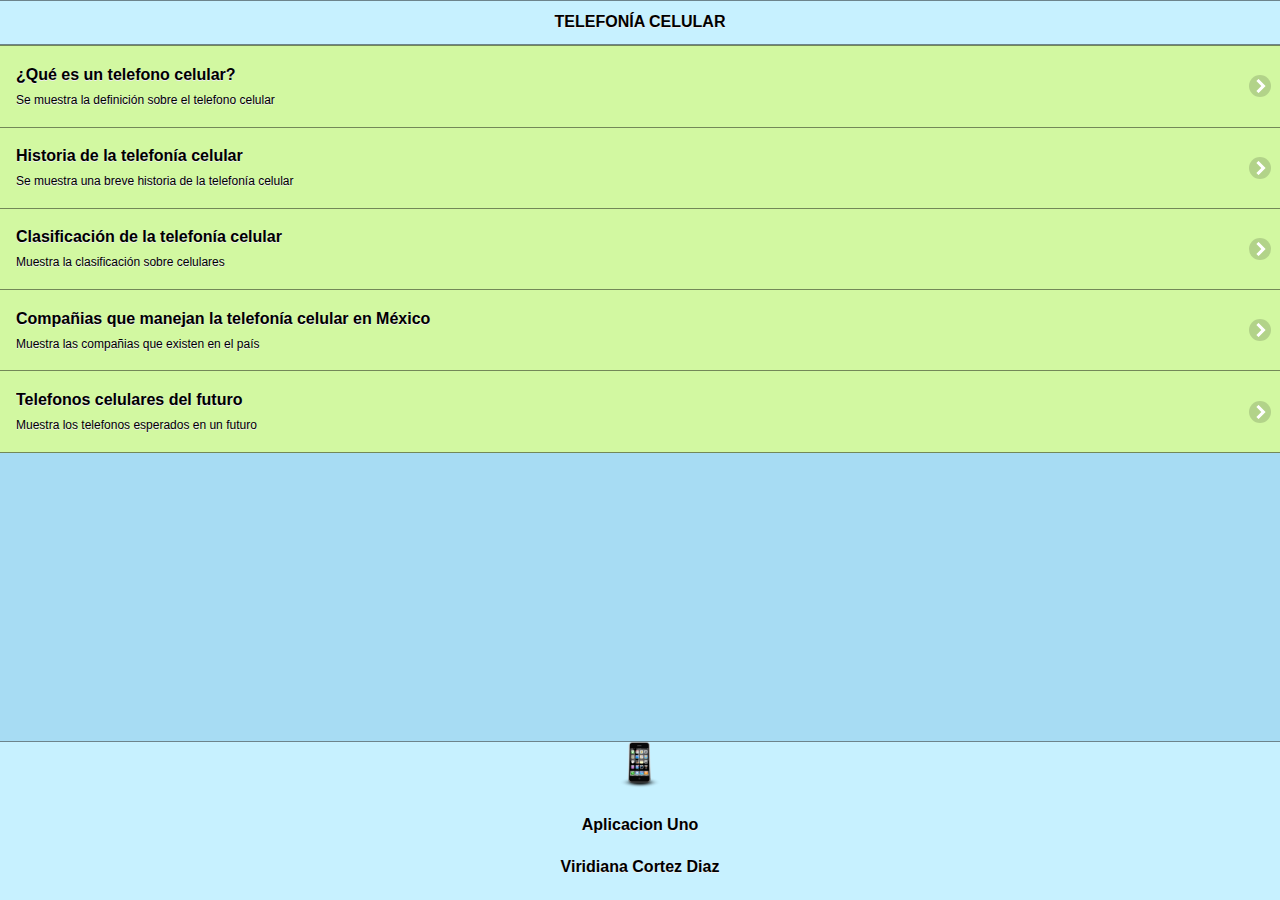
==== index.html @ 347e172b "1subida" ====
<!doctype html>
<html>
<head>
<meta charset="utf-8">
<title>Primera Aplicacion</title>

<!--grupo CSS-->
<link rel="stylesheet" href="css/temasapp2.min.css"/>
<link rel="stylesheet" href="css/jquery.mobile.icons-1.4.5.min.css"/>
<link rel="stylesheet" href="css/jquery.mobile.structure-1.4.5.min.css"/>
<!--grupo JavaScript-->
<script src="js/jquery-1.11.2.min.js"></script>
<script src="js/jquery.mobile-1.4.5.min.js"></script>
<script src="js/acciones.js"></script>
<script src="phonegap.js"></script>
<script type="text/javascript">
function MM_swapImgRestore() { //v3.0
  var i,x,a=document.MM_sr; for(i=0;a&&i<a.length&&(x=a[i])&&x.oSrc;i++) x.src=x.oSrc;
}
function MM_preloadImages() { //v3.0
  var d=document; if(d.images){ if(!d.MM_p) d.MM_p=new Array();
    var i,j=d.MM_p.length,a=MM_preloadImages.arguments; for(i=0; i<a.length; i++)
    if (a[i].indexOf("#")!=0){ d.MM_p[j]=new Image; d.MM_p[j++].src=a[i];}}
}

function MM_findObj(n, d) { //v4.01
  var p,i,x;  if(!d) d=document; if((p=n.indexOf("?"))>0&&parent.frames.length) {
    d=parent.frames[n.substring(p+1)].document; n=n.substring(0,p);}
  if(!(x=d[n])&&d.all) x=d.all[n]; for (i=0;!x&&i<d.forms.length;i++) x=d.forms[i][n];
  for(i=0;!x&&d.layers&&i<d.layers.length;i++) x=MM_findObj(n,d.layers[i].document);
  if(!x && d.getElementById) x=d.getElementById(n); return x;
}

function MM_swapImage() { //v3.0
  var i,j=0,x,a=MM_swapImage.arguments; document.MM_sr=new Array; for(i=0;i<(a.length-2);i+=3)
   if ((x=MM_findObj(a[i]))!=null){document.MM_sr[j++]=x; if(!x.oSrc) x.oSrc=x.src; x.src=a[i+2];}
}
</script>
</head>

<body onLoad="MM_preloadImages('imagenes/sustitucion2.jpg','imagenes/gama_Baja1.jpg','imagenes/gama_media.jpg','imagenes/gama_alta1.jpg','imagenes/historia.jpg','imagenes/futuro3.jpg')">
<div data-role="page" id="Principal" data-theme="a">

<div data-role="header" data-add-back-btn="true" data-back-btn-text="Regresar" data-back-btn-theme="a">
<h1>TELEFONÍA CELULAR</h1>
</div>
<div>
<ul data-role="listview" data-theme="a" class="ui-listview ui-group-theme-a">
<li class="ui-first-child ui-last-child">
<a href="#Pagina1" class="ui-btn ui-btn-icon-right ui-icon-carat-r">
 <h2>¿Qué es un telefono celular?</h2>
 <p>Se muestra la definición sobre el telefono celular</p>
</a>
</li>
<li class="ui-first-child ui-last-child">
<a href="#Pagina2" class="ui-btn ui-btn-icon-right ui-icon-carat-r">
<h2>Historia de la telefonía celular</h2>
<p>Se muestra una breve historia de la telefonía celular </p>
</a>
</li>
<li class="ui-first-child ui-last-child">
<a href="#Pagina3" class="ui-btn ui-btn-icon-right ui-icon-carat-r">
<h2>Clasificación de la telefonía celular</h2>
<p>Muestra la clasificación sobre celulares</p>
</a>
</li>
<li class="ui-first-child ui-last-child">
<a href="#Pagina4" class="ui-btn ui-btn-icon-right ui-icon-carat-r">
<h2>Compañias que manejan la telefonía celular en México</h2>
<p>Muestra las compañias que existen en el país</p>
</a>
</li>
<li class="ui-first-child ui-last-child">
<a href="#Pagina5" class="ui-btn ui-btn-icon-right ui-icon-carat-r">
<h2>Telefonos celulares del futuro</h2>
 <p>Muestra los telefonos esperados en un futuro</p>
</a>
</li>
</ul>
</div>
<div data-role="footer" align="center" data-theme="a" data-position="fixed">
<div>
 <img src="imagenes/logo.png" width="46" height="46">
</div>
<div>
<h4>Aplicacion Uno</h4>
<h4>Viridiana Cortez Diaz</h4>
</div>
</div>
</div>

<div data-role="page" id="Pagina1" data-add-back-btn="true" data-theme="a">
<div data-role="header" data-add-back-btn="true" data-back-btn-text="Regresar" data-back-btn-theme="a">
<h1>¿QUÉ ES UN TELÉFONO CELULAR?</h1>
</div>
<div data-role="content" align="center">
<div>
<h2><p>Un teléfono móvil o celular es un teléfono portátil que puede hacer y recibir llamadas a través de una portadora de radiofrecuencia mientras el usuario se está moviendo dentro de un área de servicio telefónico.</p>
<p>Un teléfono celular es un dispositivo inalámbrico electrónico que permite tener acceso a la red de telefonía celular o móvil. Se denomina celular debido a las antenas repetidoras que conforman la red, cada una de las cuales es una célula, si bien existen redes telefónicas móviles satelitales. Su principal característica es su portabilidad, que permite comunicarse desde casi cualquier lugar. Aunque su principal función es la comunicación de voz, como el teléfono convencional, su rápido desarrollo ha incorporado otras funciones como son cámara fotográfica, agenda, acceso a internet, reproducción de video e incluso GPS y reproductor mp3.</p></h2></div>
</div>
<div data-role="main" class="ui-content">
<div data-role="collapsible" data-content-theme="false">
<h1>Imagen Teléfono celular</h1>
<div>
<p>Esta es la imagen del celular: </p>
<br>
</div>
<div>
   <img src="imagenes/celular.jpg" width="50%" height="50%">
</div>
</div>
</div>
<div data-role="main" class="ui-content">
<div data-role="collapsible" data-content-theme="false">
<h2>Imagen Teléfono celular</h2>
<div>
<p>Esta es la imagen de otro teléfono celular: </p>
<br>
</div>
<div>
   <img src="imagenes/celular2.jpg" width="61%" height="54%">
</div>
</div>
</div>
<div data-role="footer" data-theme="a" data-position="fixed">
<h4>Aplicacion Dos,VCD</h4>
</div>
</div>

<div data-role="page" id="Pagina2" data-add-back-btn="true" data-theme="a">
<div data-role="header" data-add-back-btn="true" data-back-btn-text="Regresar" data-back-btn-theme="a">
<h1>HISTORIA DE LA TELEFONIA CELULAR</h1>
</div>
<div data-role="content" align="center">
<div>
<h2><p>Martin Cooper fue el pionero en esta tecnología, a él se le considera como "el padre de la telefonía celular" al introducir el primer radioteléfono, en 1973, en Estados Unidos, mientras trabajaba para Motorola; pero no fue hasta 1979 cuando aparecieron los primeros sistemas comerciales en Tokio, Japón por la compañía NTT. </p>

<p>En 1981, los países nórdicos introdujeron un sistema celular similar a AMPS (Advanced Mobile Phone System). Por otro lado, en Estados Unidos, gracias a que la entidad reguladora de ese país adoptó reglas para la creación de un servicio comercial de telefonía celular, en 1983 se puso en operación el primer sistema comercial en la ciudad de Chicago. </p>

<p>Con ese punto de partida, en varios países se diseminó la telefonía celular como una alternativa a la telefonía convencional inalámbrica. La tecnología tuvo gran aceptación, por lo que a los pocos años de implantarse se empezó a saturar el servicio. En ese sentido, hubo la necesidad de desarrollar e implantar otras formas de acceso múltiple al canal y transformar los sistemas analógicos a digitales, con el objeto de darle cabida a más usuarios. Para separar una etapa de la otra, la telefonía celular se ha caracterizado por contar con diferentes generaciones.</p>

<p>La 1G de la telefonia móvil hizo su aparición en 1979 y se caracterizó por se analógica y estrictamente para voz. La calidad de los enlaces era muy baja, tenían baja velocidad (2400 bauds). En cuanto a la transferencia entre celdas, era muy imprecisa ya que contaban con una baja capacidad.</p>
</h2></div>
</div>
<div data-role="main" class="ui-content">
<div data-role="collapsible" data-content-theme="false">
<h1>Imagen Historia Telefonía Celular</h1>
<div>
<p>Esta es imagen del celular Motorola: </p>
<a href="#" onMouseOut="MM_swapImgRestore()" onMouseOver="MM_swapImage('Image12','','imagenes/historia.jpg',1)"><img src="imagenes/sustitucion.jpg" width="265" height="316" id="Image12"></a><br>
</div>
<div></div>
</div>
</div>
<div data-role="main" class="ui-content">
<div data-role="collapsible" data-content-theme="false">
<h2>Imagen Historia teléfono celular</h2>
<div>
<p>Esta es la imagen de un celular actual: </p>
<br>
</div>
<div>
</div>
<a href="#" onMouseOut="MM_swapImgRestore()" onMouseOver="MM_swapImage('celulares2','','imagenes/sustitucion2.jpg',1)"><img src="imagenes/historia2.jpg" width="498" height="324" id="celulares2"></a></div>
</div>
<div data-role="footer" data-theme="a" data-position="fixed">
<h4>Aplicacion Dos,VCD</h4>
</div>
</div>

<div data-role="page" id="Pagina3" data-add-back-btn="true" data-theme="a">
<div data-role="header" data-add-back-btn="true" data-back-btn-text="Regresar" data-back-btn-theme="a">
<h1>CLASIFICACIÓN DE LA TELEFONÍA CELULAR</h1>
</div>
<div data-role="content" align="center">
<div>
<h2><p>Los celulares se dividen en gamas, las más conocidas se dividen en 3 y son:</p>
   <p>Gama Alta,Gama Media y Gama Alta</p>
  <p> Características de la Gama baja:</p>
   <p>Suelen ser pequeños</p>
   <p>Tienen funciones básicas o las funciones que traen ya no están a la altura de un    SmartPhone (ej:nokia)</p>
   <p>Precios muy economicos</p>
   <p>Características muy limitadas (cámara VGA, memoria interna, sin flash, se ponen muy lentos con el tiempo)</p>
  <p>No reciben soporte ni actualizaciones.</p>
   <p>La pantalla de estos dispositivos carece de gran resolución y tamaño.</p>
   <p>La función de realizar llamadas.
 </p> personalizarlo con wallpapers, ringtones, temas</p>
  <p>Características de la Gama media:</p>
      <p>Suelen ser muy equilibrados en sus características</p>
<p>Generalmente no superan los 500 dólares en precio (como mucho).</p>
<p>Tienen algunas funciones de la gama alta del momento.</p>
<p>Los materiales ya son de calidad aceptable.</p>
<p>Pantallas que no superan las 4.5 pulgadas (en promedio).
Cámaras de 3 a 5 Mpx.</p>
<p>Cuentan con cámara frontal.</p>
<p>Reciben algunas actualizaciones.</p>
</p>
   <p>Características de la Gama Alta:</p>
   <p>Pantallas de 4 pulgadas en adelante.</p>
<p>Memoria interna desde 16GB.</p>
<p>Soporte de actualizaciones (las recibe antes pero depende de la marca).</p>
<p>Diseñados para redes 4G.</p>
<p>Muchos núcleos, procesadores y RAM para que sean muy rápidos.
Cámaras de calidad desde 8 Mpx.</p>
<p>Destacan por ser relativamente delgados.</p>
<p>Eficiencia energética.</p>
<p>Se conectan con la TV.</p>
<p>Desde 800 dólares en adelante.</p>
<p>Se conectan con Wearables (Galaxy Gear,iWatch, etc)</p>
<p>Los materiales son de buena calidad.</p>
</h2></div>
</div>
<div data-role="main" class="ui-content">
<div data-role="collapsible" data-content-theme="false">
<h1>Imagen clasificación del teléfono celular</h1>
<div>
<p>Esta es la de clasificación Gama Baja: </p>
<a href="#" onMouseOut="MM_swapImgRestore()" onMouseOver="MM_swapImage('gama_baja','','imagenes/gama_Baja1.jpg',1)"><img src="imagenes/gama_baja.jpg" width="479" height="313" id="gama_baja"></a><br>
</div>
<div></div>
</div>
</div>
<div data-role="main" class="ui-content">
<div data-role="collapsible" data-content-theme="false">
<h2>Imagen clasificación del teléfono celular</h2>
<div>
<p>Esta es otra imagen de clasificación Gama Media: </p>
<a href="#" onMouseOut="MM_swapImgRestore()" onMouseOver="MM_swapImage('gama_media','','imagenes/gama_media.jpg',1)"><img src="imagenes/gama_media1.jpg" width="399" height="249" id="gama_media"></a><br>
</div>
<div></div>
</div>
</div>
<div data-role="main" class="ui-content">
<div data-role="collapsible" data-content-theme="false">
<h2>Imagen clasificación del teléfono celular</h2>
<div>
<p>Esta es otra imagen de clasificación Gama Alta: </p>
<div><a href="#" onMouseOut="MM_swapImgRestore()" onMouseOver="MM_swapImage('gama_alta','','imagenes/gama_alta1.jpg',1)"><img src="imagenes/gama_alta.jpg" width="513" height="285" id="gama_alta"></a></div>
</div>
</div>
<div data-role="footer" data-theme="a" data-position="fixed">
<h4>Aplicacion Dos,VCD</h4>
</div>
</div>

<div data-role="page" id="Pagina4" data-add-back-btn="true" data-theme="a">
<div data-role="header" data-add-back-btn="true" data-back-btn-text="Regresar" data-back-btn-theme="a">
<h1>COMPAÑÍAS QUE MANEJA LA TELEFONÍA CELULAR EN MÉXICO</h1>
</div>
<div data-role="content" align="center">
<div>
<h2>El inicio de la telefonía móvil en México se remonta a 1977, cuando se solicitó a la SCT de México (Secretaría de Comunicaciones y Transportes) una concesión para instalar, operar y explotar un sistema de radiotelefonía móvil en el Distrito Federal.
<P>EJEMPLOS DE COMPAÑÍAS TELEFÓNICAS EN MÉXICO:</P>
<p>AXTEL</p>
<p> Es una empresa mexicana de Tecnologías de la Información y Comunicación,Axtel es creada en febrero de 2016. Uno de sus servicios se divide en Mercado Masivo:Donde brinda servicio de modalidad de líneas fijas.</p>
<P>MOVISTAR</P>
<p>es una empresa proveedora de servicios de telefonía móvil en México, subsidiaria del Grupo Telefónica y su División Telefónica Móviles.Movistar es la segunda compañía en México por número de usuarios y cobertura* y, la tercera en ingresos, después de AT&T</p>
<P>TELCEL</P>
<p>iene presencia en todo México y se dedica a ofrecer servicios de telefonía móvil, telefonía fija, servicios de banda ancha, entre otros servicios.Telcel fue la primera compañía en México en usar la tecnología GSM. Actualmente Telcel es quien tiene la mayor cobertura a nivel nacional.</p>
<P>IUSACELL</P>
</p>Es una empresa mexicana de telecomunicaciones.
Unefon es una compañía mexicana de telefonía móvil, la cual se dedica a ofrecer únicamente el esquema de cobro de prepago; la marca fue adquirida en conjunto con Iusacell en noviembre de 2014, tras el acuerdo alcanzado entre AT&T 
<P>NEXTEL</P>
<p>Nextel permitía la conexión sin costo a la red móvil de Movistar en el caso de no existir red propia de la marca, además de la utilización de las redes 2G o 3G según disponibilidad.</p>
<P>UNEFON</P>
<p>es una compañía mexicana de telefonía móvil propiedad de AT&T.</p>
</h2></div>
</div>
<div data-role="main" class="ui-content">
<div data-role="collapsible" data-content-theme="false">
<h1>Imagen compañías en México</h1>
<div>
<p>Esta es la imagen de algunas compañias que existen en México:  </p>
<br>
</div>
<div>
   <img src="imagenes/companias.png" width="66%" height="49%">
</div>
</div>
</div>
<div data-role="main" class="ui-content">
<div data-role="collapsible" data-content-theme="false">
<h2>Imagen compañias del telefono celular</h2>
<div>
<p>Esta es otra imagen de  clasificacion sobre compañias en México: </p>
<br>
</div>
<div>
   <img src="imagenes/companias2.jpg" width="66%" height="49%">
</div>
</div>
</div>
<div data-role="footer" data-theme="a" data-position="fixed">
<h4>Aplicacion Dos,VCD</h4>
</div>
</div>

<div data-role="page" id="Pagina5" data-add-back-btn="true" data-theme="a">
<div data-role="header" data-add-back-btn="true" data-back-btn-text="Regresar" data-back-btn-theme="a">
<h1>TELÉFONOS CELULARES DEL FUTURO</h1>
</div>
<div data-role="content" align="center">
<div>
<h2>Hay teléfonos que son esperados por el usuario, ya que cada uno de estos tendrá caracteristicas especiales. Por ejemplo:
  <P>BLACKBERRY:</P>
<P> Uno de ellos es el blackberry que contiene tecnología que realiza proyecciones en la superficie donde se encuentra.</P>
<P>POLYTRON TECHNOLOGIES:</P>
<p>Este es un telefono transparente.</p>
<p>MICROSOFT:</p>
<p>Otro de ellos es el de microsoft que tiene como caracteristica interacciones virtuales en una pequeña pantalla transparente.</p>
<p>MOZILLA SEABIRD:</p>
<p> Este celular contiene un puerto USB, Aricular de mando para manejar el telefono, se carga sin cables solo dejandolo sobre su base, proyecta un teclado y una pantalla.</p>
<P> NOKIA FORMA HUMANA:</P>
<p>Este posee una pantalla flexible, transparente y tactil. Por lo tanto este tiene un control flexible.
</h2></div>
</div>
<div data-role="main" class="ui-content">
<div data-role="collapsible" data-content-theme="false">
<h1>Imagen NOKIA FORMA HUMANA</h1>
<div>
<p>Esta es la imagen de un celular del futuro flexible: </p>
<a href="#" onMouseOut="MM_swapImgRestore()" onMouseOver="MM_swapImage('futuro','','imagenes/futuro4.jpg',0)"><img src="imagenes/futuro.jpg" width="424" height="323" id="futuro"></a><br>
</div>
<div></div>
</div>
</div>
<div data-role="main" class="ui-content">
<div data-role="collapsible" data-content-theme="false">
<h2>Imagen POLYTRON TECHNOLOGIES</h2>
<div>
<p>Esta es otra imagen de un telefono del futuro que es 
transparente: </p>
<a href="#" onMouseOut="MM_swapImgRestore()" onMouseOver="MM_swapImage('futuro2','','imagenes/futuro3.jpg',1)"><img src="imagenes/futuro2.jpg" width="516" height="340" id="futuro2"></a><br>
</div>
<div></div>
</div>
</div>
<div data-role="footer" data-theme="a" data-position="fixed">
<h4>Aplicacion Dos,VCD</h4>
</div>
</div>

</body>
</html>
---- css/temasapp2.min.css ----
/*!
* jQuery Mobile 1.4.5
* Git HEAD hash: 68e55e78b292634d3991c795f06f5e37a512decc <> Date: Fri Oct 31 2014 17:33:30 UTC
* http://jquerymobile.com
*
* Copyright 2010, 2014 jQuery Foundation, Inc. and othercontributors
* Released under the MIT license.
* http://jquery.org/license
*
*/


/* Globals */
/* Font
-----------------------------------------------------------------------------------------------------------*/
html {
	font-size: 100%;
}
body,
input,
select,
textarea,
button,
.ui-btn {
	font-size: 1em;
	line-height: 1.3;
	 font-family: sans-serif /*{global-font-family}*/;
}
legend,
.ui-input-text input,
.ui-input-search input {
	color: inherit;
	text-shadow: inherit;
}
/* Form labels (overrides font-weight bold in bars, and mini font-size) */
.ui-mobile label,
div.ui-controlgroup-label {
	font-weight: normal;
	font-size: 16px;
}
/* Separators
-----------------------------------------------------------------------------------------------------------*/
/* Field contain separator (< 28em) */
.ui-field-contain {
	border-bottom-color: #828282;
	border-bottom-color: rgba(0,0,0,.15);
	border-bottom-width: 1px;
	border-bottom-style: solid;
}
/* Table opt-in classes: strokes between each row, and alternating row stripes */
/* Classes table-stroke and table-stripe are deprecated in 1.4. */
.table-stroke thead th,
.table-stripe thead th,
.table-stripe tbody tr:last-child {
	border-bottom: 1px solid #d6d6d6; /* non-RGBA fallback */
	border-bottom: 1px solid rgba(0,0,0,.1);
}
.table-stroke tbody th,
.table-stroke tbody td {
	border-bottom: 1px solid #e6e6e6; /* non-RGBA fallback  */
	border-bottom: 1px solid rgba(0,0,0,.05);
}
.table-stripe.table-stroke tbody tr:last-child th,
.table-stripe.table-stroke tbody tr:last-child td {
	border-bottom: 0;
}
.table-stripe tbody tr:nth-child(odd) td,
.table-stripe tbody tr:nth-child(odd) th {
	background-color: #eeeeee; /* non-RGBA fallback  */
	background-color: rgba(0,0,0,.04);
}
/* Buttons
-----------------------------------------------------------------------------------------------------------*/
.ui-btn,
label.ui-btn {
	font-weight: bold;
	border-width: 1px;
	border-style: solid;
}
.ui-btn {
	text-decoration: none !important;
}
.ui-btn-active {
	cursor: pointer;
}
/* Corner rounding
-----------------------------------------------------------------------------------------------------------*/
/* Class ui-btn-corner-all deprecated in 1.4 */
.ui-corner-all {
	-webkit-border-radius: .6em /*{global-radii-blocks}*/;
	border-radius: .6em /*{global-radii-blocks}*/;
}
/* Buttons */
.ui-btn-corner-all,
.ui-btn.ui-corner-all,
/* Slider track */
.ui-slider-track.ui-corner-all,
/* Flipswitch */
.ui-flipswitch.ui-corner-all,
/* Count bubble */
.ui-li-count {
	-webkit-border-radius: .3125em /*{global-radii-buttons}*/;
	border-radius: .3125em /*{global-radii-buttons}*/;
}
/* Icon-only buttons */
.ui-btn-icon-notext.ui-btn-corner-all,
.ui-btn-icon-notext.ui-corner-all {
	-webkit-border-radius: 1em;
	border-radius: 1em;
}
/* Radius clip workaround for cleaning up corner trapping */
.ui-btn-corner-all,
.ui-corner-all {
	-webkit-background-clip: padding;
	background-clip: padding-box;
}
/* Popup arrow */
.ui-popup.ui-corner-all > .ui-popup-arrow-guide {
	left: .6em /*{global-radii-blocks}*/;
	right: .6em /*{global-radii-blocks}*/;
	top: .6em /*{global-radii-blocks}*/;
	bottom: .6em /*{global-radii-blocks}*/;
}
/* Shadow
-----------------------------------------------------------------------------------------------------------*/
.ui-shadow {
	-webkit-box-shadow: 0 1px 3px /*{global-box-shadow-size}*/ rgba(0,0,0,.2) /*{global-box-shadow-color}*/;
	-moz-box-shadow: 0 1px 3px /*{global-box-shadow-size}*/ rgba(0,0,0,.2) /*{global-box-shadow-color}*/;
	box-shadow: 0 1px 3px /*{global-box-shadow-size}*/ rgba(0,0,0,.2) /*{global-box-shadow-color}*/;
}
.ui-shadow-inset {
	-webkit-box-shadow: inset 0 1px 3px /*{global-box-shadow-size}*/ rgba(0,0,0,.2) /*{global-box-shadow-color}*/;
	-moz-box-shadow: inset 0 1px 3px /*{global-box-shadow-size}*/ rgba(0,0,0,.2) /*{global-box-shadow-color}*/;
	box-shadow: inset 0 1px 3px /*{global-box-shadow-size}*/ rgba(0,0,0,.2) /*{global-box-shadow-color}*/;
}
.ui-overlay-shadow {
	-webkit-box-shadow: 0 0 12px 		rgba(0,0,0,.6);
	-moz-box-shadow: 0 0 12px 			rgba(0,0,0,.6);
	box-shadow: 0 0 12px 				rgba(0,0,0,.6);
}
/* Icons
-----------------------------------------------------------------------------------------------------------*/
.ui-btn-icon-left:after,
.ui-btn-icon-right:after,
.ui-btn-icon-top:after,
.ui-btn-icon-bottom:after,
.ui-btn-icon-notext:after {
	background-color: #666666 /*{global-icon-color}*/;
	background-color: rgba(0,0,0,.15) /*{global-icon-disc}*/;
	background-position: center center;
	background-repeat: no-repeat;
	-webkit-border-radius: 1em;
	border-radius: 1em;
}
/* Alt icons */
.ui-alt-icon.ui-btn:after,
.ui-alt-icon .ui-btn:after,
html .ui-alt-icon.ui-checkbox-off:after,
html .ui-alt-icon.ui-radio-off:after,
html .ui-alt-icon .ui-checkbox-off:after,
html .ui-alt-icon .ui-radio-off:after {
	background-color: #666666 /*{global-icon-color}*/;
	background-color: rgba(0,0,0,.15) /*{global-icon-disc}*/;
}
/* No disc */
.ui-nodisc-icon.ui-btn:after,
.ui-nodisc-icon .ui-btn:after {
	background-color: transparent;
}
/* Icon shadow */
.ui-shadow-icon.ui-btn:after,
.ui-shadow-icon .ui-btn:after {
	-webkit-box-shadow: 0 1px 0 rgba(255,255,255,.3) /*{global-icon-shadow}*/;
	-moz-box-shadow: 0 1px 0 rgba(255,255,255,.3) /*{global-icon-shadow}*/;
	box-shadow: 0 1px 0 rgba(255,255,255,.3) /*{global-icon-shadow}*/;
}
/* Checkbox and radio */
.ui-btn.ui-checkbox-off:after,
.ui-btn.ui-checkbox-on:after,
.ui-btn.ui-radio-off:after,
.ui-btn.ui-radio-on:after {
	display: block;
	width: 18px;
	height: 18px;
	margin: -9px 2px 0 2px;
}
.ui-checkbox-off:after,
.ui-btn.ui-radio-off:after {
	filter: Alpha(Opacity=30);
	opacity: .3;
}
.ui-btn.ui-checkbox-off:after,
.ui-btn.ui-checkbox-on:after {
	-webkit-border-radius: .1875em;
	border-radius: .1875em;
}
.ui-btn.ui-checkbox-off:after {
	background-color: #666;
	background-color: rgba(0,0,0,.3);
}
.ui-radio .ui-btn.ui-radio-on:after {
	background-image: none;
	background-color: #fff;
	width: 8px;
	height: 8px;
	border-width: 5px;
	border-style: solid; 
}
.ui-alt-icon.ui-btn.ui-radio-on:after,
.ui-alt-icon .ui-btn.ui-radio-on:after {
	background-color: #000;
}
/* Loader */
.ui-icon-loading {
	background: url("images/ajax-loader.gif");
	background-size: 2.875em 2.875em;
}.ui-bar-a,.ui-page-theme-a .ui-bar-inherit,html .ui-bar-a .ui-bar-inherit,html .ui-body-a .ui-bar-inherit,html body .ui-group-theme-a .ui-bar-inherit{background-color:#c7f1ff ;border-color:#6d848c ;color:#000000 ;text-shadow:0  1px  0  #eeeeee ;font-weight:bold;}.ui-bar-a{border-width:1px;border-style:solid;}.ui-overlay-a,.ui-page-theme-a,.ui-page-theme-a .ui-panel-wrapper{background-color:#a7dcf3 ;border-color:#a7dcf3 ;color:#000000 ;text-shadow:0  1px  0  #eeeeee ;}.ui-body-a,.ui-page-theme-a .ui-body-inherit,html .ui-bar-a .ui-body-inherit,html .ui-body-a .ui-body-inherit,html body .ui-group-theme-a .ui-body-inherit,html .ui-panel-page-container-a{background-color:#00a99d ;border-color:#005c56 ;color:#ffffff ;text-shadow:0  1px  0  #444444 ;}.ui-body-a{border-width:1px;border-style:solid;}.ui-page-theme-a a,html .ui-bar-a a,html .ui-body-a a,html body .ui-group-theme-a a{color:#3388cc ;font-weight:bold;}.ui-page-theme-a a:visited,html .ui-bar-a a:visited,html .ui-body-a a:visited,html body .ui-group-theme-a a:visited{   color:#3388cc ;}.ui-page-theme-a a:hover,html .ui-bar-a a:hover,html .ui-body-a a:hover,html body .ui-group-theme-a a:hover{color:#005599 ;}.ui-page-theme-a a:active,html .ui-bar-a a:active,html .ui-body-a a:active,html body .ui-group-theme-a a:active{color:#005599 ;}.ui-page-theme-a .ui-btn,html .ui-bar-a .ui-btn,html .ui-body-a .ui-btn,html body .ui-group-theme-a .ui-btn,html head + body .ui-btn.ui-btn-a,.ui-page-theme-a .ui-btn:visited,html .ui-bar-a .ui-btn:visited,html .ui-body-a .ui-btn:visited,html body .ui-group-theme-a .ui-btn:visited,html head + body .ui-btn.ui-btn-a:visited{background-color:#d2f8a1 ;border-color:#738858 ;color:#000000 ;text-shadow:0  1px  0  #eeeeee ;}.ui-page-theme-a .ui-btn:hover,html .ui-bar-a .ui-btn:hover,html .ui-body-a .ui-btn:hover,html body .ui-group-theme-a .ui-btn:hover,html head + body .ui-btn.ui-btn-a:hover{background-color:#f1FFb9 ;border-color:#848c65 ;color:#000000 ;text-shadow:0  1px  0  #eeeeee ;}.ui-page-theme-a .ui-btn:active,html .ui-bar-a .ui-btn:active,html .ui-body-a .ui-btn:active,html body .ui-group-theme-a .ui-btn:active,html head + body .ui-btn.ui-btn-a:active{background-color:#f1FFb9 ;border-color:#848c65 ;color:#000000 ;text-shadow:0  1px  0  #eeeeee ;}.ui-page-theme-a .ui-btn.ui-btn-active,html .ui-bar-a .ui-btn.ui-btn-active,html .ui-body-a .ui-btn.ui-btn-active,html body .ui-group-theme-a .ui-btn.ui-btn-active,html head + body .ui-btn.ui-btn-a.ui-btn-active,.ui-page-theme-a .ui-checkbox-on:after,html .ui-bar-a .ui-checkbox-on:after,html .ui-body-a .ui-checkbox-on:after,html body .ui-group-theme-a .ui-checkbox-on:after,.ui-btn.ui-checkbox-on.ui-btn-a:after,.ui-page-theme-a .ui-flipswitch-active,html .ui-bar-a .ui-flipswitch-active,html .ui-body-a .ui-flipswitch-active,html body .ui-group-theme-a .ui-flipswitch-active,html body .ui-flipswitch.ui-bar-a.ui-flipswitch-active,.ui-page-theme-a .ui-slider-track .ui-btn-active,html .ui-bar-a .ui-slider-track .ui-btn-active,html .ui-body-a .ui-slider-track .ui-btn-active,html body .ui-group-theme-a .ui-slider-track .ui-btn-active,html body div.ui-slider-track.ui-body-a .ui-btn-active{background-color:#3388cc ;border-color:#3388cc ;color:#ffffff ;text-shadow:0  1px  0  #005599 ;}.ui-page-theme-a .ui-radio-on:after,html .ui-bar-a .ui-radio-on:after,html .ui-body-a .ui-radio-on:after,html body .ui-group-theme-a .ui-radio-on:after,.ui-btn.ui-radio-on.ui-btn-a:after{border-color:#3388cc ;}.ui-page-theme-a .ui-btn:focus,html .ui-bar-a .ui-btn:focus,html .ui-body-a .ui-btn:focus,html body .ui-group-theme-a .ui-btn:focus,html head + body .ui-btn.ui-btn-a:focus,.ui-page-theme-a .ui-focus,html .ui-bar-a .ui-focus,html .ui-body-a .ui-focus,html body .ui-group-theme-a .ui-focus,html head + body .ui-btn-a.ui-focus,html head + body .ui-body-a.ui-focus{-webkit-box-shadow:0 0 12px #3388cc ;-moz-box-shadow:0 0 12px #3388cc ;box-shadow:0 0 12px #3388cc ;}.ui-bar-b,.ui-page-theme-b .ui-bar-inherit,html .ui-bar-b .ui-bar-inherit,html .ui-body-b .ui-bar-inherit,html body .ui-group-theme-b .ui-bar-inherit{background-color:#e9e9e9 ;border-color:#dddddd ;color:#333333 ;text-shadow:0  1px  0  #eeeeee ;font-weight:bold;}.ui-bar-b{border-width:1px;border-style:solid;}.ui-overlay-b,.ui-page-theme-b,.ui-page-theme-b .ui-panel-wrapper{background-color:#f9f9f9 ;border-color:#bbbbbb ;color:#333333 ;text-shadow:0  1px  0  #f3f3f3 ;}.ui-body-b,.ui-page-theme-b .ui-body-inherit,html .ui-bar-b .ui-body-inherit,html .ui-body-b .ui-body-inherit,html body .ui-group-theme-b .ui-body-inherit,html .ui-panel-page-container-b{background-color:#ffffff ;border-color:#dddddd ;color:#333333 ;text-shadow:0  1px  0  #f3f3f3 ;}.ui-body-b{border-width:1px;border-style:solid;}.ui-page-theme-b a,html .ui-bar-b a,html .ui-body-b a,html body .ui-group-theme-b a{color:#3388cc ;font-weight:bold;}.ui-page-theme-b a:visited,html .ui-bar-b a:visited,html .ui-body-b a:visited,html body .ui-group-theme-b a:visited{   color:#3388cc ;}.ui-page-theme-b a:hover,html .ui-bar-b a:hover,html .ui-body-b a:hover,html body .ui-group-theme-b a:hover{color:#005599 ;}.ui-page-theme-b a:active,html .ui-bar-b a:active,html .ui-body-b a:active,html body .ui-group-theme-b a:active{color:#005599 ;}.ui-page-theme-b .ui-btn,html .ui-bar-b .ui-btn,html .ui-body-b .ui-btn,html body .ui-group-theme-b .ui-btn,html head + body .ui-btn.ui-btn-b,.ui-page-theme-b .ui-btn:visited,html .ui-bar-b .ui-btn:visited,html .ui-body-b .ui-btn:visited,html body .ui-group-theme-b .ui-btn:visited,html head + body .ui-btn.ui-btn-b:visited{background-color:#f6f6f6 ;border-color:#dddddd ;color:#333333 ;text-shadow:0  1px  0  #f3f3f3 ;}.ui-page-theme-b .ui-btn:hover,html .ui-bar-b .ui-btn:hover,html .ui-body-b .ui-btn:hover,html body .ui-group-theme-b .ui-btn:hover,html head + body .ui-btn.ui-btn-b:hover{background-color:#ededed ;border-color:#dddddd ;color:#333333 ;text-shadow:0  1px  0  #f3f3f3 ;}.ui-page-theme-b .ui-btn:active,html .ui-bar-b .ui-btn:active,html .ui-body-b .ui-btn:active,html body .ui-group-theme-b .ui-btn:active,html head + body .ui-btn.ui-btn-b:active{background-color:#e8e8e8 ;border-color:#dddddd ;color:#333333 ;text-shadow:0  1px  0  #f3f3f3 ;}.ui-page-theme-b .ui-btn.ui-btn-active,html .ui-bar-b .ui-btn.ui-btn-active,html .ui-body-b .ui-btn.ui-btn-active,html body .ui-group-theme-b .ui-btn.ui-btn-active,html head + body .ui-btn.ui-btn-b.ui-btn-active,.ui-page-theme-b .ui-checkbox-on:after,html .ui-bar-b .ui-checkbox-on:after,html .ui-body-b .ui-checkbox-on:after,html body .ui-group-theme-b .ui-checkbox-on:after,.ui-btn.ui-checkbox-on.ui-btn-b:after,.ui-page-theme-b .ui-flipswitch-active,html .ui-bar-b .ui-flipswitch-active,html .ui-body-b .ui-flipswitch-active,html body .ui-group-theme-b .ui-flipswitch-active,html body .ui-flipswitch.ui-bar-b.ui-flipswitch-active,.ui-page-theme-b .ui-slider-track .ui-btn-active,html .ui-bar-b .ui-slider-track .ui-btn-active,html .ui-body-b .ui-slider-track .ui-btn-active,html body .ui-group-theme-b .ui-slider-track .ui-btn-active,html body div.ui-slider-track.ui-body-b .ui-btn-active{background-color:#3388cc ;border-color:#3388cc ;color:#ffffff ;text-shadow:0  1px  0  #005599 ;}.ui-page-theme-b .ui-radio-on:after,html .ui-bar-b .ui-radio-on:after,html .ui-body-b .ui-radio-on:after,html body .ui-group-theme-b .ui-radio-on:after,.ui-btn.ui-radio-on.ui-btn-b:after{border-color:#3388cc ;}.ui-page-theme-b .ui-btn:focus,html .ui-bar-b .ui-btn:focus,html .ui-body-b .ui-btn:focus,html body .ui-group-theme-b .ui-btn:focus,html head + body .ui-btn.ui-btn-b:focus,.ui-page-theme-b .ui-focus,html .ui-bar-b .ui-focus,html .ui-body-b .ui-focus,html body .ui-group-theme-b .ui-focus,html head + body .ui-btn-b.ui-focus,html head + body .ui-body-b.ui-focus{-webkit-box-shadow:0 0 12px #3388cc ;-moz-box-shadow:0 0 12px #3388cc ;box-shadow:0 0 12px #3388cc ;}.ui-bar-c,.ui-page-theme-c .ui-bar-inherit,html .ui-bar-c .ui-bar-inherit,html .ui-body-c .ui-bar-inherit,html body .ui-group-theme-c .ui-bar-inherit{background-color:#e9e9e9 ;border-color:#dddddd ;color:#333333 ;text-shadow:0  1px  0  #eeeeee ;font-weight:bold;}.ui-bar-c{border-width:1px;border-style:solid;}.ui-overlay-c,.ui-page-theme-c,.ui-page-theme-c .ui-panel-wrapper{background-color:#f9f9f9 ;border-color:#bbbbbb ;color:#333333 ;text-shadow:0  1px  0  #f3f3f3 ;}.ui-body-c,.ui-page-theme-c .ui-body-inherit,html .ui-bar-c .ui-body-inherit,html .ui-body-c .ui-body-inherit,html body .ui-group-theme-c .ui-body-inherit,html .ui-panel-page-container-c{background-color:#ffffff ;border-color:#dddddd ;color:#333333 ;text-shadow:0  1px  0  #f3f3f3 ;}.ui-body-c{border-width:1px;border-style:solid;}.ui-page-theme-c a,html .ui-bar-c a,html .ui-body-c a,html body .ui-group-theme-c a{color:#3388cc ;font-weight:bold;}.ui-page-theme-c a:visited,html .ui-bar-c a:visited,html .ui-body-c a:visited,html body .ui-group-theme-c a:visited{   color:#3388cc ;}.ui-page-theme-c a:hover,html .ui-bar-c a:hover,html .ui-body-c a:hover,html body .ui-group-theme-c a:hover{color:#005599 ;}.ui-page-theme-c a:active,html .ui-bar-c a:active,html .ui-body-c a:active,html body .ui-group-theme-c a:active{color:#005599 ;}.ui-page-theme-c .ui-btn,html .ui-bar-c .ui-btn,html .ui-body-c .ui-btn,html body .ui-group-theme-c .ui-btn,html head + body .ui-btn.ui-btn-c,.ui-page-theme-c .ui-btn:visited,html .ui-bar-c .ui-btn:visited,html .ui-body-c .ui-btn:visited,html body .ui-group-theme-c .ui-btn:visited,html head + body .ui-btn.ui-btn-c:visited{background-color:#f6f6f6 ;border-color:#dddddd ;color:#333333 ;text-shadow:0  1px  0  #f3f3f3 ;}.ui-page-theme-c .ui-btn:hover,html .ui-bar-c .ui-btn:hover,html .ui-body-c .ui-btn:hover,html body .ui-group-theme-c .ui-btn:hover,html head + body .ui-btn.ui-btn-c:hover{background-color:#ededed ;border-color:#dddddd ;color:#333333 ;text-shadow:0  1px  0  #f3f3f3 ;}.ui-page-theme-c .ui-btn:active,html .ui-bar-c .ui-btn:active,html .ui-body-c .ui-btn:active,html body .ui-group-theme-c .ui-btn:active,html head + body .ui-btn.ui-btn-c:active{background-color:#e8e8e8 ;border-color:#dddddd ;color:#333333 ;text-shadow:0  1px  0  #f3f3f3 ;}.ui-page-theme-c .ui-btn.ui-btn-active,html .ui-bar-c .ui-btn.ui-btn-active,html .ui-body-c .ui-btn.ui-btn-active,html body .ui-group-theme-c .ui-btn.ui-btn-active,html head + body .ui-btn.ui-btn-c.ui-btn-active,.ui-page-theme-c .ui-checkbox-on:after,html .ui-bar-c .ui-checkbox-on:after,html .ui-body-c .ui-checkbox-on:after,html body .ui-group-theme-c .ui-checkbox-on:after,.ui-btn.ui-checkbox-on.ui-btn-c:after,.ui-page-theme-c .ui-flipswitch-active,html .ui-bar-c .ui-flipswitch-active,html .ui-body-c .ui-flipswitch-active,html body .ui-group-theme-c .ui-flipswitch-active,html body .ui-flipswitch.ui-bar-c.ui-flipswitch-active,.ui-page-theme-c .ui-slider-track .ui-btn-active,html .ui-bar-c .ui-slider-track .ui-btn-active,html .ui-body-c .ui-slider-track .ui-btn-active,html body .ui-group-theme-c .ui-slider-track .ui-btn-active,html body div.ui-slider-track.ui-body-c .ui-btn-active{background-color:#3388cc ;border-color:#3388cc ;color:#ffffff ;text-shadow:0  1px  0  #005599 ;}.ui-page-theme-c .ui-radio-on:after,html .ui-bar-c .ui-radio-on:after,html .ui-body-c .ui-radio-on:after,html body .ui-group-theme-c .ui-radio-on:after,.ui-btn.ui-radio-on.ui-btn-c:after{border-color:#3388cc ;}.ui-page-theme-c .ui-btn:focus,html .ui-bar-c .ui-btn:focus,html .ui-body-c .ui-btn:focus,html body .ui-group-theme-c .ui-btn:focus,html head + body .ui-btn.ui-btn-c:focus,.ui-page-theme-c .ui-focus,html .ui-bar-c .ui-focus,html .ui-body-c .ui-focus,html body .ui-group-theme-c .ui-focus,html head + body .ui-btn-c.ui-focus,html head + body .ui-body-c.ui-focus{-webkit-box-shadow:0 0 12px #3388cc ;-moz-box-shadow:0 0 12px #3388cc ;box-shadow:0 0 12px #3388cc ;}.ui-disabled,.ui-state-disabled,button[disabled],.ui-select .ui-btn.ui-state-disabled{filter:Alpha(Opacity=30);opacity:.3;cursor:default !important;pointer-events:none;}.ui-btn:focus,.ui-btn.ui-focus{outline:0;}.ui-noboxshadow .ui-shadow,.ui-noboxshadow .ui-shadow-inset,.ui-noboxshadow .ui-overlay-shadow,.ui-noboxshadow .ui-shadow-icon.ui-btn:after,.ui-noboxshadow .ui-shadow-icon .ui-btn:after,.ui-noboxshadow .ui-focus,.ui-noboxshadow .ui-btn:focus,.ui-noboxshadow  input:focus,.ui-noboxshadow .ui-panel{-webkit-box-shadow:none !important;-moz-box-shadow:none !important;box-shadow:none !important;}.ui-noboxshadow .ui-btn:focus,.ui-noboxshadow .ui-focus{outline-width:1px;outline-style:auto;}
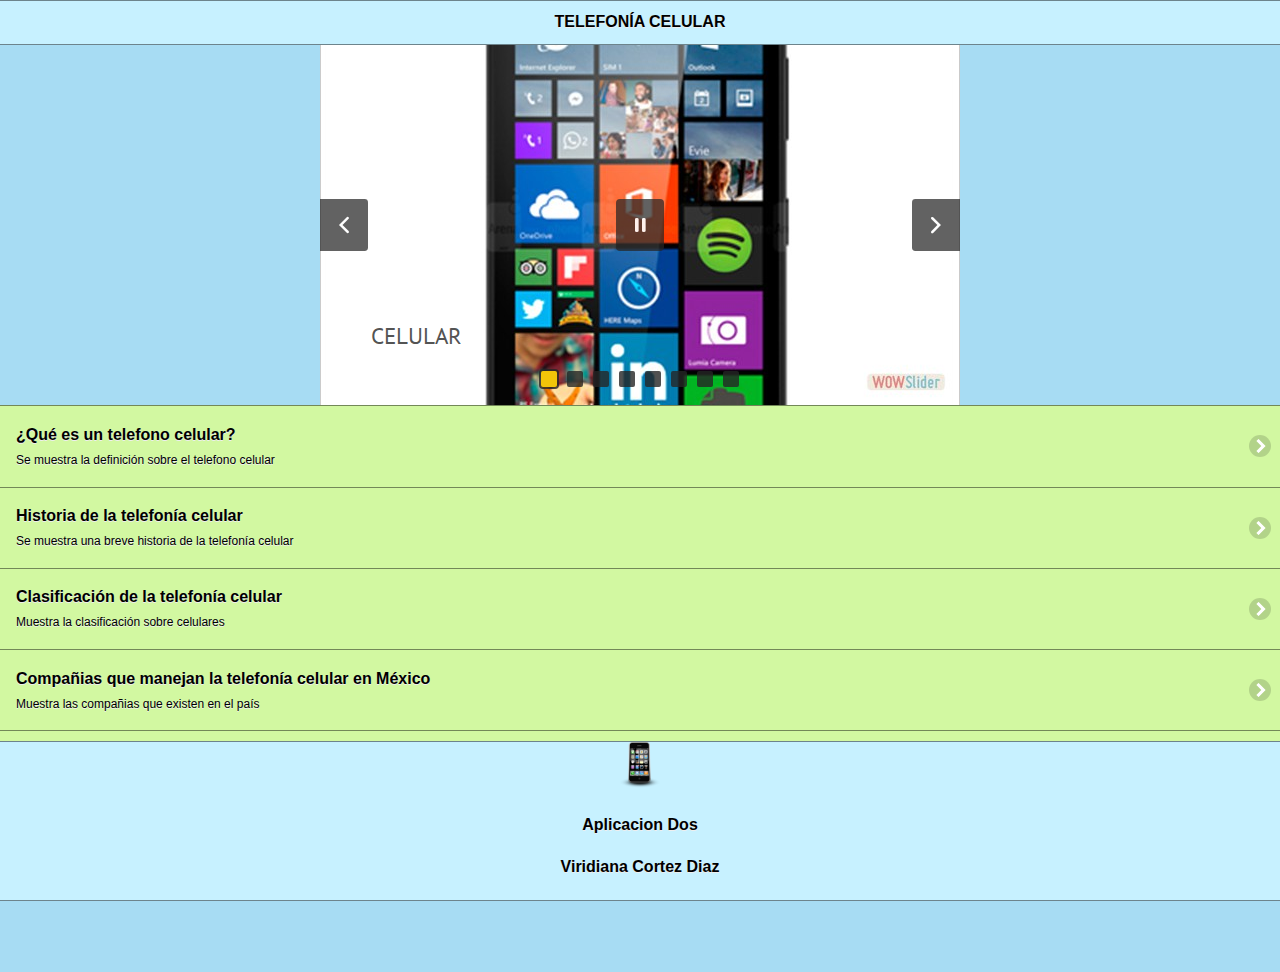
==== commit 46f165f3: "2subida" ====
--- a/index.html
+++ b/index.html
@@ -9,6 +9,10 @@
 <link rel="stylesheet" href="css/jquery.mobile.icons-1.4.5.min.css"/>
 <link rel="stylesheet" href="css/jquery.mobile.structure-1.4.5.min.css"/>
 <!--grupo JavaScript-->
+<!-- Start WOWSlider.com HEAD section -->
+<link rel="stylesheet" type="text/css" href="engine1/style.css" />
+<script type="text/javascript" src="engine1/jquery.js"></script>
+<!-- End WOWSlider.com HEAD section -->
 <script src="js/jquery-1.11.2.min.js"></script>
 <script src="js/jquery.mobile-1.4.5.min.js"></script>
 <script src="js/acciones.js"></script>
@@ -45,6 +49,33 @@
 <h1>TELEFONÍA CELULAR</h1>
 </div>
 <div>
+<!-- Start WOWSlider.com BODY section -->
+<div id="wowslider-container1">
+<div class="ws_images"><ul>
+		<li><img src="data1/images/celular.jpg" alt="celular" title="celular" id="wows1_0"/></li>
+		<li><img src="data1/images/celular2.jpg" alt="celular2" title="celular2" id="wows1_1"/></li>
+		<li><img src="data1/images/clasifica.jpg" alt="clasifica" title="clasifica" id="wows1_2"/></li>
+		<li><img src="data1/images/clasifica2.jpg" alt="clasifica2" title="clasifica2" id="wows1_3"/></li>
+		<li><img src="data1/images/companias.png" alt="companias" title="companias" id="wows1_4"/></li>
+		<li><img src="data1/images/futuro3.jpg" alt="futuro3" title="futuro3" id="wows1_5"/></li>
+		<li><a href="http://wowslider.com"><img src="data1/images/futuro4.jpg" alt="wow slider" title="futuro4" id="wows1_6"/></a></li>
+		<li><img src="data1/images/gama_alta.jpg" alt="gama_alta" title="gama_alta" id="wows1_7"/></li>
+	</ul></div>
+	<div class="ws_bullets"><div>
+		<a href="#" title="celular"><span><img src="data1/tooltips/celular.jpg" alt="celular"/>1</span></a>
+		<a href="#" title="celular2"><span><img src="data1/tooltips/celular2.jpg" alt="celular2"/>2</span></a>
+		<a href="#" title="clasifica"><span><img src="data1/tooltips/clasifica.jpg" alt="clasifica"/>3</span></a>
+		<a href="#" title="clasifica2"><span><img src="data1/tooltips/clasifica2.jpg" alt="clasifica2"/>4</span></a>
+		<a href="#" title="companias"><span><img src="data1/tooltips/companias.png" alt="companias"/>5</span></a>
+		<a href="#" title="futuro3"><span><img src="data1/tooltips/futuro3.jpg" alt="futuro3"/>6</span></a>
+		<a href="#" title="futuro4"><span><img src="data1/tooltips/futuro4.jpg" alt="futuro4"/>7</span></a>
+		<a href="#" title="gama_alta"><span><img src="data1/tooltips/gama_alta.jpg" alt="gama_alta"/>8</span></a>
+	</div></div><div class="ws_script" style="position:absolute;left:-99%"><a href="http://wowslider.com/vi">slider</a> by WOWSlider.com v8.7</div>
+<div class="ws_shadow"></div>
+</div>	
+<script type="text/javascript" src="engine1/wowslider.js"></script>
+<script type="text/javascript" src="engine1/script.js"></script>
+<!-- End WOWSlider.com BODY section -->
 <ul data-role="listview" data-theme="a" class="ui-listview ui-group-theme-a">
 <li class="ui-first-child ui-last-child">
 <a href="#Pagina1" class="ui-btn ui-btn-icon-right ui-icon-carat-r">
@@ -83,7 +114,7 @@
  <img src="imagenes/logo.png" width="46" height="46">
 </div>
 <div>
-<h4>Aplicacion Uno</h4>
+<h4>Aplicacion Dos</h4>
 <h4>Viridiana Cortez Diaz</h4>
 </div>
 </div>
@@ -174,7 +205,8 @@
 </div>
 <div data-role="content" align="center">
 <div>
-<h2><p>Los celulares se dividen en gamas, las más conocidas se dividen en 3 y son:</p>
+<h2><p>
+Los celulares se dividen en gamas, las más conocidas se dividen en 3 y son:</p>
    <p>Gama Alta,Gama Media y Gama Alta</p>
   <p> Características de la Gama baja:</p>
    <p>Suelen ser pequeños</p>
@@ -253,16 +285,16 @@
 <P>EJEMPLOS DE COMPAÑÍAS TELEFÓNICAS EN MÉXICO:</P>
 <p>AXTEL</p>
 <p> Es una empresa mexicana de Tecnologías de la Información y Comunicación,Axtel es creada en febrero de 2016. Uno de sus servicios se divide en Mercado Masivo:Donde brinda servicio de modalidad de líneas fijas.</p>
-<P>MOVISTAR</P>
+<P><a href="http://www.movistar.com.mx" target="_self">MOVISTAR</a></P>
 <p>es una empresa proveedora de servicios de telefonía móvil en México, subsidiaria del Grupo Telefónica y su División Telefónica Móviles.Movistar es la segunda compañía en México por número de usuarios y cobertura* y, la tercera en ingresos, después de AT&T</p>
-<P>TELCEL</P>
+<P><a href="http://www.telcel.com/" target="_self">TELCEL</a></P>
 <p>iene presencia en todo México y se dedica a ofrecer servicios de telefonía móvil, telefonía fija, servicios de banda ancha, entre otros servicios.Telcel fue la primera compañía en México en usar la tecnología GSM. Actualmente Telcel es quien tiene la mayor cobertura a nivel nacional.</p>
 <P>IUSACELL</P>
 </p>Es una empresa mexicana de telecomunicaciones.
 Unefon es una compañía mexicana de telefonía móvil, la cual se dedica a ofrecer únicamente el esquema de cobro de prepago; la marca fue adquirida en conjunto con Iusacell en noviembre de 2014, tras el acuerdo alcanzado entre AT&T 
 <P>NEXTEL</P>
 <p>Nextel permitía la conexión sin costo a la red móvil de Movistar en el caso de no existir red propia de la marca, además de la utilización de las redes 2G o 3G según disponibilidad.</p>
-<P>UNEFON</P>
+<P><a href="https://www.unefon.com.mx" target="_top">UNEFON</a></P>
 <p>es una compañía mexicana de telefonía móvil propiedad de AT&T.</p>
 </h2></div>
 </div>
@@ -334,7 +366,6 @@
 </div>
 <div></div>
 </div>
-</div>
 <div data-role="footer" data-theme="a" data-position="fixed">
 <h4>Aplicacion Dos,VCD</h4>
 </div>
--- a/engine1/style.css
+++ b/engine1/style.css
@@ -0,0 +1,499 @@
+/*
+ *	generated by WOW Slider 8.7
+ *	template Twist
+ */
+@import url(https://fonts.googleapis.com/css?family=PT+Sans&subset=latin,latin-ext);
+@font-face {
+  font-family: 'ws-ctrl-twist';
+  src: url('ws-ctrl-twist.eot?70473154');
+  src: url('ws-ctrl-twist.eot?70473154#iefix') format('embedded-opentype'),
+       url('ws-ctrl-twist.svg?70473154#ws-ctrl-twist') format('svg');
+  font-weight: normal;
+  font-style: normal;
+}
+@font-face {
+  font-family: 'ws-ctrl-twist';
+  src: url('[data-uri]') format('woff'),
+       url('[data-uri]') format('truetype');
+}
+#wowslider-container1 { 
+	display: table;
+	zoom: 1; 
+	position: relative;
+	width: 100%;
+	max-width: 640px;
+	max-height:360px;
+	margin:0px auto 0px;
+	z-index:90;
+	text-align:left; /* reset align=center */
+	font-size: 10px;
+	text-shadow: none; /* fix some user styles */
+
+	/* reset box-sizing (to boostrap friendly) */
+	-webkit-box-sizing: content-box;
+	-moz-box-sizing: content-box;
+	box-sizing: content-box; 
+}
+* html #wowslider-container1{ width:640px }
+#wowslider-container1 .ws_images ul{
+	position:relative;
+	width: 10000%; 
+	height:100%;
+	left:0;
+	list-style:none;
+	margin:0;
+	padding:0;
+	border-spacing:0;
+	overflow: visible;
+	/*table-layout:fixed;*/
+}
+#wowslider-container1 .ws_images ul li{
+	position: relative;
+	width:1%;
+	height:100%;
+	line-height:0; /*opera*/
+	overflow: hidden;
+	float:left;
+	/*font-size:0;*/
+	padding:0 0 0 0 !important;
+	margin:0 0 0 0 !important;
+}
+
+#wowslider-container1 .ws_images{
+	position: relative;
+	left:0;
+	top:0;
+	height:100%;
+	max-height:360px;
+	max-width: 640px;
+	vertical-align: top;
+	border:none;
+	overflow: hidden;
+}
+#wowslider-container1 .ws_images ul a{
+	width:100%;
+	height:100%;
+	max-height:360px;
+	display:block;
+	color:transparent;
+}
+#wowslider-container1 img{
+	max-width: none !important;
+}
+#wowslider-container1 .ws_images .ws_list img,
+#wowslider-container1 .ws_images > div > img{
+	width:100%;
+	border:none 0;
+	max-width: none;
+	padding:0;
+	margin:0;
+}
+#wowslider-container1 .ws_images > div > img {
+	max-height:360px;
+}
+
+#wowslider-container1 .ws_images iframe {
+	position: absolute;
+	z-index: -1;
+}
+
+#wowslider-container1 .ws-title > div {
+	display: inline-block !important;
+}
+
+#wowslider-container1 a{ 
+	text-decoration: none; 
+	outline: none; 
+	border: none; 
+}
+
+#wowslider-container1  .ws_bullets { 
+	float: left;
+	position:absolute;
+	z-index:70;
+}
+#wowslider-container1  .ws_bullets div{
+	position:relative;
+	float:left;
+	font-size: 0px;
+}
+/* compatibility with Joomla styles */
+#wowslider-container1  .ws_bullets a {
+	line-height: 0;
+}
+
+#wowslider-container1  .ws_script{
+	display:none;
+}
+#wowslider-container1 sound, 
+#wowslider-container1 object{
+	position:absolute;
+}
+
+/* prevent some of users reset styles */
+#wowslider-container1 .ws_effect {
+	position: static;
+	width: 100%;
+	height: 100%;
+}
+
+#wowslider-container1 .ws_photoItem {
+	border: 2em solid #fff;
+	margin-left: -2em;
+	margin-top: -2em;
+}
+#wowslider-container1 .ws_cube_side {
+	background: #A6A5A9;
+}
+
+
+#wowslider-container1.ws_gestures {
+	cursor: -webkit-grab;
+	cursor: -moz-grab;
+	cursor: url("[data-uri]"), move;
+}
+#wowslider-container1.ws_gestures.ws_grabbing {
+	cursor: -webkit-grabbing;
+	cursor: -moz-grabbing;
+	cursor: url("[data-uri]"), move;
+}
+
+/* hide controls when video start play */
+#wowslider-container1.ws_video_playing .ws_bullets,
+#wowslider-container1.ws_video_playing .ws_fullscreen,
+#wowslider-container1.ws_video_playing .ws_next,
+#wowslider-container1.ws_video_playing .ws_prev {
+	display: none;
+}
+
+
+/* youtube/vimeo buttons */
+#wowslider-container1 .ws_video_btn {
+	position: absolute;
+	display: none;
+	cursor: pointer;
+	top: 0;
+	left: 0;
+	width: 100%;
+	height: 100%;
+	z-index: 55;
+}
+#wowslider-container1 .ws_video_btn.ws_youtube,
+#wowslider-container1 .ws_video_btn.ws_vimeo {
+	display: block;
+}
+#wowslider-container1 .ws_video_btn div {
+	position: absolute;
+	background-image: url(./playvideo.png);
+	background-size: 200%;
+	top: 50%;
+	left: 50%;
+	width: 7em;
+	height: 5em;
+	margin-left: -3.5em;
+	margin-top: -2.5em;
+}
+#wowslider-container1 .ws_video_btn.ws_youtube div {
+	background-position: 0 0;
+}
+#wowslider-container1 .ws_video_btn.ws_youtube:hover div {
+	background-position: 100% 0;
+}
+#wowslider-container1 .ws_video_btn.ws_vimeo div {
+	background-position: 0 100%;
+}
+#wowslider-container1 .ws_video_btn.ws_vimeo:hover div {
+	background-position: 100% 100%;
+}
+
+#wowslider-container1 .ws_playpause.ws_hide {
+	display: none !important;
+}
+
+#wowslider-container1  .ws_bullets { 
+	padding: 0px; 
+}
+#wowslider-container1 .ws_bullets a { 
+	position:relative;
+	display: inline-block;
+	width: 0;
+	margin: 3px 5px;
+	padding: 8px;	
+} 
+#wowslider-container1 .ws_bullets a > span{
+	position:absolute;
+	display: block;
+	top:0;
+	right: 0;
+	height:100%;
+	width:100%;
+	background-color: rgba(37, 37, 37, 0.8);
+	border-radius:2px;
+	
+	-webkit-transition: all 0.5s ease;
+  	transition: all 0.5s ease;
+}
+#wowslider-container1 .ws_bullets a.ws_overbull > span{
+    -webkit-transform: rotateY(180deg);
+    transform: rotateY(180deg);
+	background-color: #f2c409;
+}
+#wowslider-container1 .ws_bullets a.ws_selbull > span{
+	opacity:1;
+	background-color: #f2c409;
+	-webkit-box-shadow: 0 0 0 2px rgba(37, 37, 37, 0.8);
+	box-shadow: 0 0 0 2px rgba(37, 37, 37, 0.8);
+}
+#wowslider-container1 a.ws_next, #wowslider-container1 a.ws_prev {
+	font: 2em "ws-ctrl-twist";
+	width: 2.4em;
+	height: 2.6em;
+	
+	margin-top: -1.3em;
+	color: #ffffff;
+	z-index: 100;
+
+	-webkit-perspective: 20em;
+	perspective: 20em;
+
+	opacity: 0.9;
+	-ms-filter: "progid:DXImageTransform.Microsoft.Alpha(Opacity=90)";
+	filter: alpha(opacity=90);
+}
+#wowslider-container1 a.ws_next {
+	position:absolute;
+	top:50%;
+	right: 0;
+}
+#wowslider-container1 a.ws_prev {
+	position:absolute;
+	top:50%;
+	left: 0;
+}
+
+#wowslider-container1 a.ws_next > span,
+#wowslider-container1 a.ws_prev > span,
+#wowslider-container1 .ws_playpause > span {
+	display: block;
+}
+
+#wowslider-container1 a.ws_next:hover > span{
+	background-color: #f2c409;
+	color: #252525;
+    -webkit-transform: rotateY(360deg);
+    transform: rotateY(360deg);
+}
+#wowslider-container1 a.ws_prev:hover > span{
+	background-color: #f2c409;
+	color: #252525;
+    -webkit-transform: rotateY(-360deg);
+    transform: rotateY(-360deg);
+}
+#wowslider-container1 a.ws_next > span,
+#wowslider-container1 a.ws_prev > span {
+	display: block;
+	height:100%;
+	background-color: rgba(37, 37, 37, 0.8);
+	-webkit-transition: all 0.8s ease;
+  	transition: all 0.8s ease;
+
+  	-webkit-border-radius: 0.17em 0 0 0.17em;
+  	border-radius: 0.17em 0 0 0.17em;
+}
+#wowslider-container1 a.ws_prev > span {
+  	-webkit-border-radius: 0 0.17em 0.17em 0;
+  	border-radius: 0 0.17em 0.17em 0;
+}
+#wowslider-container1 a.ws_next > span:before {
+	content:'\e803';
+	display: block;
+	text-align: center;
+	line-height: 2.6em;
+}
+
+#wowslider-container1 a.ws_prev > span:before{
+	content:'\e802';
+	display: block;
+	text-align: center;
+	line-height: 2.6em;
+}
+
+/*playpause*/
+#wowslider-container1 .ws_playpause > span {
+	display: block;
+	height:100%;
+	background-color: rgba(37, 37, 37, 0.8);
+	
+    border-radius: 0.2em;
+
+	-webkit-transition: all 0.5s ease;
+  	transition: all 0.5s ease;
+}
+#wowslider-container1 .ws_playpause:hover > span {
+	background-color: #f2c409;
+	color: #252525;
+    -webkit-transform: rotateX(-180deg);
+    transform: rotateX(-180deg);
+}
+#wowslider-container1 .ws_pause > span:before{
+	content:"\e801";
+	display: block;
+	text-align: center;
+	line-height: 2.6em;
+}
+#wowslider-container1 .ws_play > span:before{
+	content:"\e800";
+	display: block;
+	text-align: center;
+	line-height: 2.6em;
+}
+
+#wowslider-container1 .ws_playpause {
+	position:absolute;
+	font: 2em "ws-ctrl-twist";
+    color: #ffffff;
+	width: 2.4em;
+	height: 2.6em;
+	top:50%;
+	left:50%;
+	margin-left:-1.2em;
+	margin-top:-1.3em;
+    z-index: 100;
+
+    -webkit-perspective: 20em;
+    perspective: 20em;
+  
+	opacity: 0.9;
+	-ms-filter: "progid:DXImageTransform.Microsoft.Alpha(Opacity=90)";
+	filter: alpha(opacity=90);
+}/* bottom center */
+#wowslider-container1  .ws_bullets {
+	bottom:1.5em;
+	left:50%;
+}
+#wowslider-container1  .ws_bullets div{
+	left:-50%;
+}
+#wowslider-container1 .ws_bulframe span{	
+	visibility: visible;
+	opacity: 1;
+	position: absolute;
+	width: 0; 
+	height: 0; 
+	border-left: 7px solid transparent;
+	border-right: 7px solid transparent;
+	border-top: 7px solid rgba(37, 37, 37, 0.8);
+
+	bottom:-10px;
+	margin-left:-7px;
+	left:43px;
+}#wowslider-container1 .ws-title{
+	font: 1.3em 'PT Sans', sans-serif;
+	position: absolute;
+	left: 2em;
+	margin-right:10em;
+	z-index: 50;
+
+	color:#fff;
+	padding: 1em;
+	bottom: 30px;
+	top: auto;
+	opacity: 1;
+}
+#wowslider-container1 .ws-title div,#wowslider-container1 .ws-title span{
+	display:inline-block;
+	padding: 0.5em;
+	text-transform: uppercase;	
+}
+#wowslider-container1 .ws-title div{
+	display:block;
+	margin-top:0.5em;
+	font-size: 1.1em;
+	padding: 0.7em;
+	line-height: 1.15em;
+	background-color:rgba(37, 37, 37, 0.8);
+	color:#fff;
+	
+	-webkit-border-radius: 0.4em;
+	-moz-border-radius: 0.4em;
+	border-radius: 0.4em;
+}
+#wowslider-container1 .ws-title span{
+	font-size: 1.8em;
+	background-color:#fff;
+	color:rgba(37, 37, 37, 0.8);
+	
+	-webkit-border-radius: 0.4em;
+	-moz-border-radius: 0.4em;
+	border-radius: 0.4em;
+}#wowslider-container1 .ws_images > ul{
+	animation: wsBasic 32s infinite;
+	-moz-animation: wsBasic 32s infinite;
+	-webkit-animation: wsBasic 32s infinite;
+}
+@keyframes wsBasic{0%{left:-0%} 6.25%{left:-0%} 12.5%{left:-100%} 18.75%{left:-100%} 25%{left:-200%} 31.25%{left:-200%} 37.5%{left:-300%} 43.75%{left:-300%} 50%{left:-400%} 56.25%{left:-400%} 62.5%{left:-500%} 68.75%{left:-500%} 75%{left:-600%} 81.25%{left:-600%} 87.5%{left:-700%} 93.75%{left:-700%} }
+@-moz-keyframes wsBasic{0%{left:-0%} 6.25%{left:-0%} 12.5%{left:-100%} 18.75%{left:-100%} 25%{left:-200%} 31.25%{left:-200%} 37.5%{left:-300%} 43.75%{left:-300%} 50%{left:-400%} 56.25%{left:-400%} 62.5%{left:-500%} 68.75%{left:-500%} 75%{left:-600%} 81.25%{left:-600%} 87.5%{left:-700%} 93.75%{left:-700%} }
+@-webkit-keyframes wsBasic{0%{left:-0%} 6.25%{left:-0%} 12.5%{left:-100%} 18.75%{left:-100%} 25%{left:-200%} 31.25%{left:-200%} 37.5%{left:-300%} 43.75%{left:-300%} 50%{left:-400%} 56.25%{left:-400%} 62.5%{left:-500%} 68.75%{left:-500%} 75%{left:-600%} 81.25%{left:-600%} 87.5%{left:-700%} 93.75%{left:-700%} }
+
+#wowslider-container1 .ws_bullets  a img{
+	position:absolute;
+	display:block;
+	text-indent:0;
+	bottom:15px;
+	left:-43px;
+	visibility:hidden;
+    border: 1px solid #FFFFFF;
+	max-width:none;
+}
+#wowslider-container1 .ws_bullets a:hover img{
+	visibility:visible;
+}
+
+#wowslider-container1 .ws_bulframe div div{
+	height:48px;
+	overflow:visible;
+	position:relative;
+}
+#wowslider-container1 .ws_bulframe div {
+	left:0;
+	overflow:hidden;
+	position:relative;
+	width:85px;
+	background-color:#FFFFFF;
+}
+#wowslider-container1  .ws_bullets .ws_bulframe{
+	position:absolute;
+	display:none;
+	bottom:30px;
+	margin-left:8px;
+	cursor:pointer;
+
+	/* fixed bulframe hidding in Chrome */
+	-webkit-transform: translateZ(0);
+	-ms-transform: translateZ(0);
+	-o-transform: translateZ(0);
+	transform: translateZ(0);
+}
+#wowslider-container1 .ws_bullets .ws_bulframe > div{
+	border-radius: 3px;
+	overflow: hidden;
+
+	box-shadow: 0px 0px 0px 3px rgba(37, 37, 37, 0.8);
+	-webkit-box-shadow: 0px 0px 0px 3px rgba(37, 37, 37, 0.8);
+	-moz-box-shadow: 0px 0px 0px 3px rgba(37, 37, 37, 0.8);
+}#wowslider-container1 .ws_bulframe div div{
+	height: auto;
+}
+
+@media all and (max-width:760px) {
+	#wowslider-container1 .ws_fullscreen {
+		display: block;
+	}
+}
+@media all and (max-width:400px){
+	#wowslider-container1 .ws_controls,
+	#wowslider-container1 .ws_bullets,
+	#wowslider-container1 .ws_thumbs{
+		display: none
+	}
+}